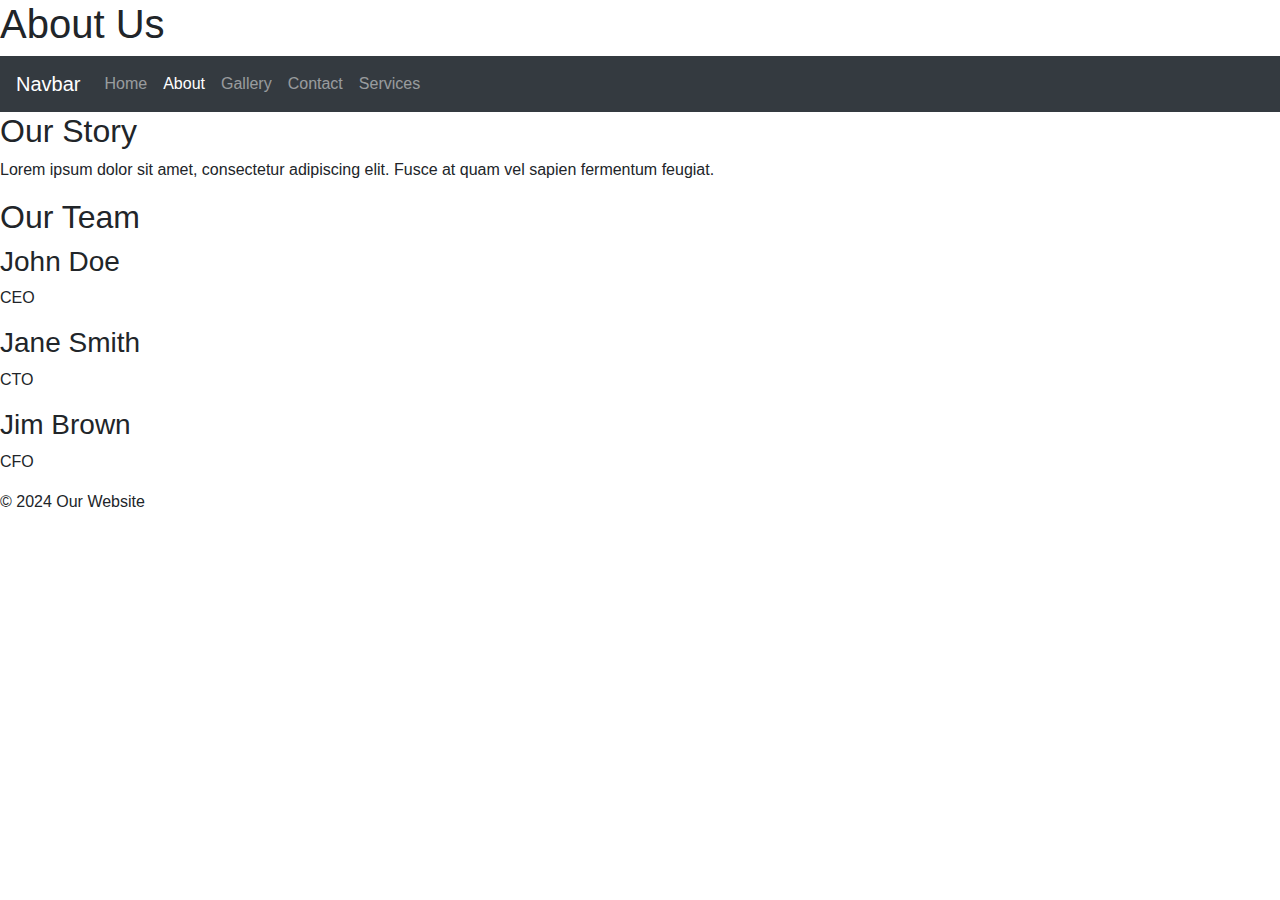
==== about.html @ 86b3b0fe "Add files via upload" ====
<!DOCTYPE html>
<html lang="en">
<head>
  <meta charset="UTF-8">
  <meta name="viewport" content="width=device-width, initial-scale=1.0">
  <title>About Us</title>
  <link rel="stylesheet" href="styles.css">
  <link rel="stylesheet" href="https://maxcdn.bootstrapcdn.com/bootstrap/4.0.0/css/bootstrap.min.css">
</head>
<body>
  <header>
    <h1>About Us</h1>
  </header>
  <nav class="navbar navbar-expand-lg navbar-dark bg-dark">
    <a class="navbar-brand" href="#">Navbar</a>
    <button class="navbar-toggler" type="button" data-toggle="collapse" data-target="#navbarNav" aria-controls="navbarNav" aria-expanded="false" aria-label="Toggle navigation">
      <span class="navbar-toggler-icon"></span>
    </button>
    <div class="collapse navbar-collapse" id="navbarNav">
      <ul class="navbar-nav">
        <li class="nav-item">
          <a class="nav-link" href="index.html">Home</a>
        </li>
        <li class="nav-item active">
          <a class="nav-link" href="about.html">About</a>
        </li>
        <li class="nav-item">
          <a class="nav-link" href="gallery.html">Gallery</a>
        </li>
        <li class="nav-item">
          <a class="nav-link" href="contact.html">Contact</a>
        </li>
        <li class="nav-item">
          <a class="nav-link" href="services.html">Services</a>
        </li>
      </ul>
    </div>
  </nav>
  <main>
    <section>
      <h2>Our Story</h2>
      <p>Lorem ipsum dolor sit amet, consectetur adipiscing elit. Fusce at quam vel sapien fermentum feugiat.</p>
    </section>
    <section>
      <h2>Our Team</h2>
      <div class="flex-container">
        <div class="flex-item">
          <h3>John Doe</h3>
          <p>CEO</p>
        </div>
        <div class="flex-item">
          <h3>Jane Smith</h3>
          <p>CTO</p>
        </div>
        <div class="flex-item">
          <h3>Jim Brown</h3>
          <p>CFO</p>
        </div>
      </div>
    </section>
  </main>
  <footer>
    <p>&copy; 2024 Our Website</p>
  </footer>
  <script src="https://code.jquery.com/jquery-3.2.1.slim.min.js"></script>
  <script src="https://cdnjs.cloudflare.com/ajax/libs/popper.js/1.11.0/umd/popper.min.js"></script>
  <script src="https://maxcdn.bootstrapcdn.com/bootstrap/4.0.0/js/bootstrap.min.js"></script>
</body>
</html>
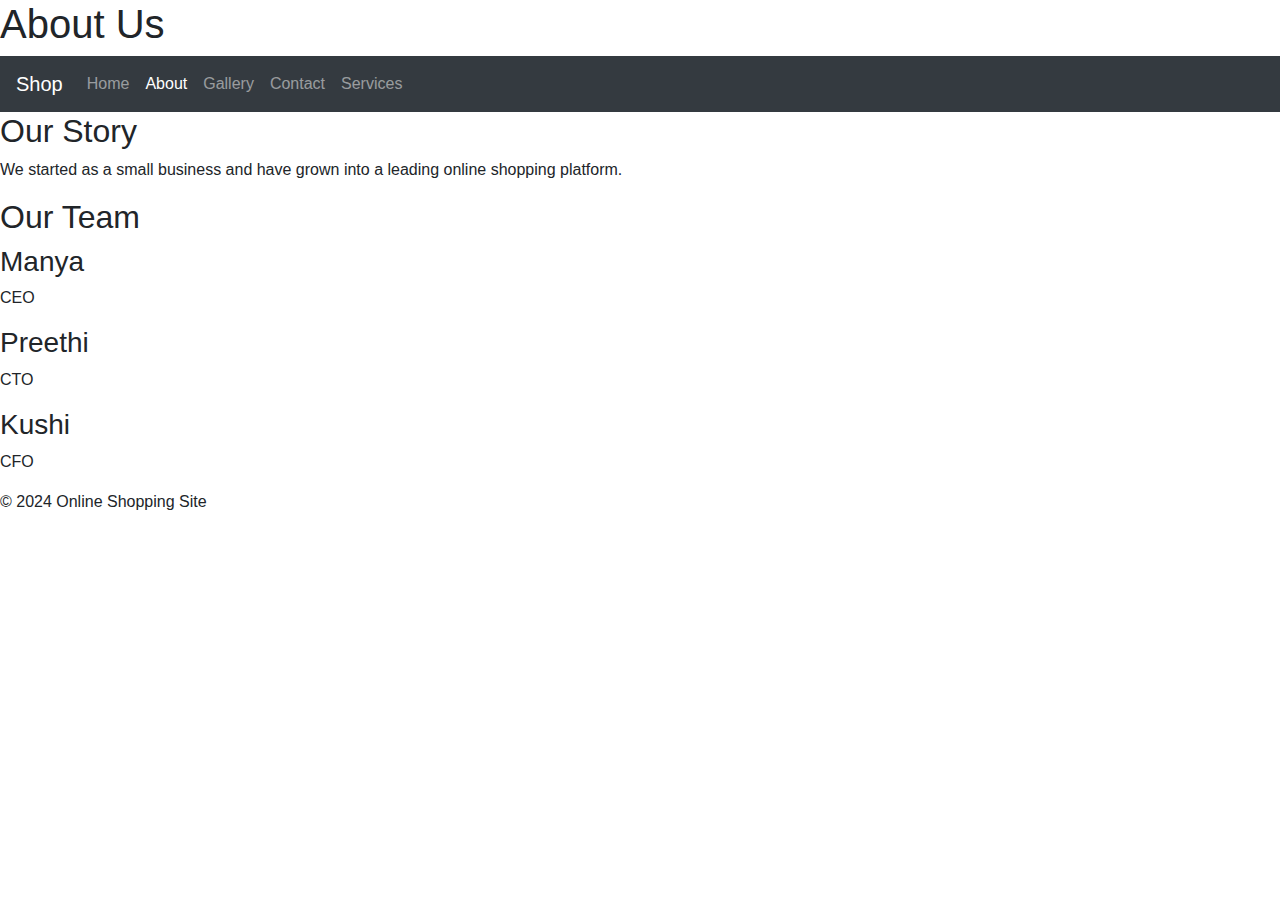
==== commit 41913349: "Update about.html" ====
--- a/about.html
+++ b/about.html
@@ -3,7 +3,7 @@
 <head>
   <meta charset="UTF-8">
   <meta name="viewport" content="width=device-width, initial-scale=1.0">
-  <title>About Us</title>
+  <title>About Us - Online Shopping</title>
   <link rel="stylesheet" href="styles.css">
   <link rel="stylesheet" href="https://maxcdn.bootstrapcdn.com/bootstrap/4.0.0/css/bootstrap.min.css">
 </head>
@@ -12,7 +12,7 @@
     <h1>About Us</h1>
   </header>
   <nav class="navbar navbar-expand-lg navbar-dark bg-dark">
-    <a class="navbar-brand" href="#">Navbar</a>
+    <a class="navbar-brand" href="#">Shop</a>
     <button class="navbar-toggler" type="button" data-toggle="collapse" data-target="#navbarNav" aria-controls="navbarNav" aria-expanded="false" aria-label="Toggle navigation">
       <span class="navbar-toggler-icon"></span>
     </button>
@@ -39,28 +39,28 @@
   <main>
     <section>
       <h2>Our Story</h2>
-      <p>Lorem ipsum dolor sit amet, consectetur adipiscing elit. Fusce at quam vel sapien fermentum feugiat.</p>
+      <p>We started as a small business and have grown into a leading online shopping platform.</p>
     </section>
     <section>
       <h2>Our Team</h2>
       <div class="flex-container">
         <div class="flex-item">
-          <h3>John Doe</h3>
+          <h3>Manya</h3>
           <p>CEO</p>
         </div>
         <div class="flex-item">
-          <h3>Jane Smith</h3>
+          <h3>Preethi</h3>
           <p>CTO</p>
         </div>
         <div class="flex-item">
-          <h3>Jim Brown</h3>
+          <h3>Kushi</h3>
           <p>CFO</p>
         </div>
       </div>
     </section>
   </main>
   <footer>
-    <p>&copy; 2024 Our Website</p>
+    <p>&copy; 2024 Online Shopping Site</p>
   </footer>
   <script src="https://code.jquery.com/jquery-3.2.1.slim.min.js"></script>
   <script src="https://cdnjs.cloudflare.com/ajax/libs/popper.js/1.11.0/umd/popper.min.js"></script>
